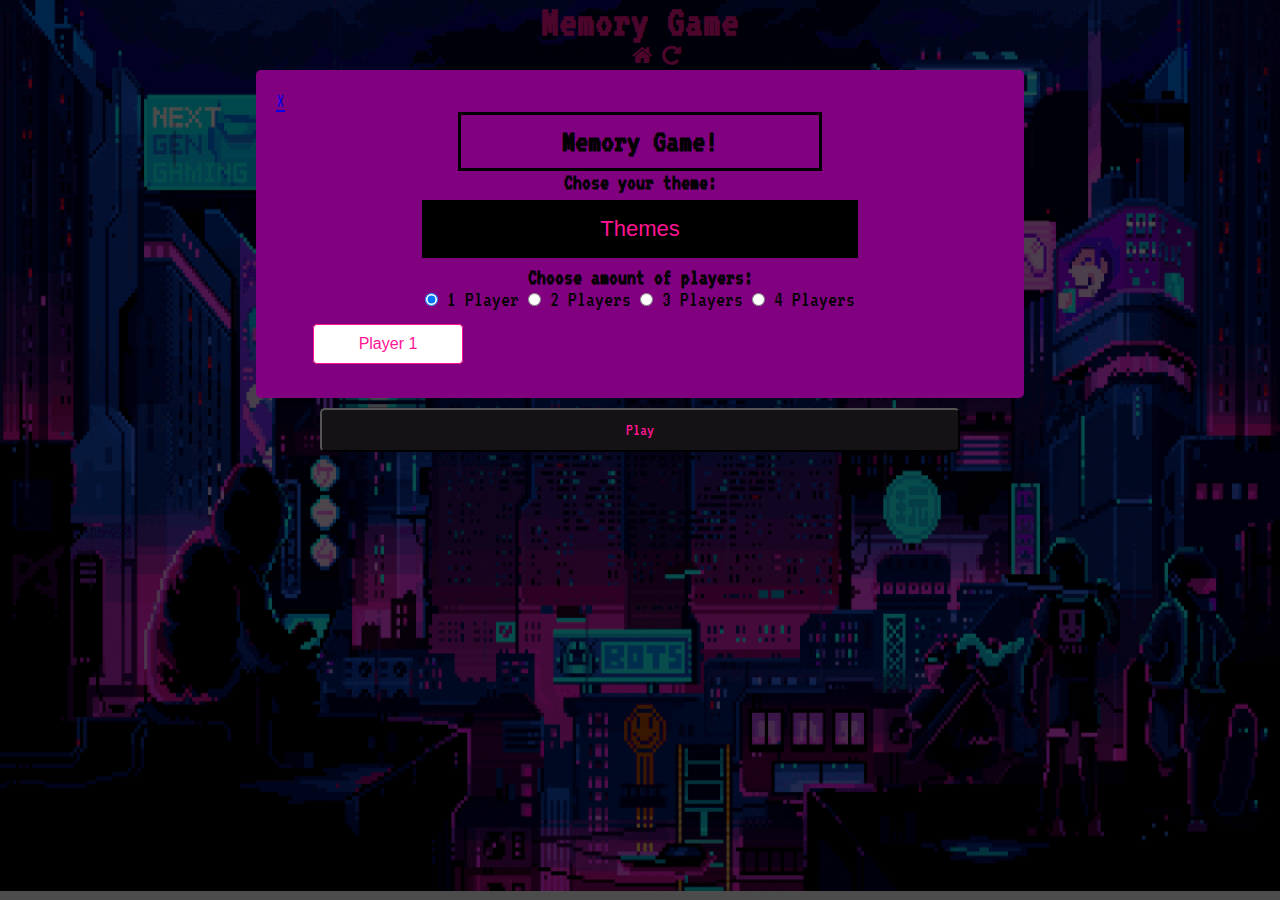
==== index.html @ b1d70362 "f" ====
<!DOCTYPE html>
<html>
<head>
    <meta charset="utf-8" />
    <title>Memory Game</title>
    <script src="jquery-3.6.0.min.js"></script>

    <link href="index.css" rel="stylesheet">
    <meta name="description" content="">
    <meta name="viewport" content="width=device-width, initial-scale=1">
    <link rel="stylesheet prefetch" href="https://maxcdn.bootstrapcdn.com/font-awesome/4.6.1/css/font-awesome.min.css">

</head>
<body>
    <div class="container">
        <div id="popup2" class="overlay">
            <div class="popup">
                <a id="cmenu" href=#>×</a>
                <h2>Memory Game!</h2>
                <div class="content-1">
                    Chose your theme:
                </div>
                <div class="dropdown">
                    <button class="dropbtn" onclick="ChosenOption()">Themes</button>
                    <div class="dropdown-content">
                        <div class="option selected" id="cats">Cats</div>
                        <div class="option" id="dogs">Dogs</div>
                        <div class="option" id="dinosaurs">Dinosaurs</div>
                    </div>
                </div>
                <br />
                <div class="content-3">
                    <p>Choose amount of players:</p>
                    <form>
                        <div class="radio">
                            <input type="radio" class="radiobutton chosen" id="amount1" value="1">
                            <label for="amount1">1 Player</label>
                            <input type="radio" class="radiobutton" id="amount2" value="2">
                            <label for="amount2">2 Players</label>
                            <input type="radio" class="radiobutton" id="amount3" value="3">
                            <label for="amount3">3 Players</label>
                            <input type="radio" class="radiobutton" id="amount4" value="4">
                            <label for="amount4">4 Players</label>
                        </div>
                    </form>
                </div>
                <br />
                <div class="content-2" id="content2">
                    <div class="form vis" id="firstplayer">
                        <label class="labelplayer" for="player1"></label>
                        <input type="text" id="player1" class="player" value="Player 1" />
                    </div>
                    <div class="form" id="secondplayer">
                        <label class="labelplayer" for="player2"></label>
                        <input type="text" id="player2" class="player" value="Player 2" />
                    </div>
                    <div class="form" id="thirdplayer">
                        <label class="labelplayer" for="player3"></label>
                        <input type="text" id="player3" class="player" value="Player 3" />
                    </div>
                    <div class="form" id="fourthplayer">
                        <label class="labelplayer" for="player4"></label>
                        <input type="text" id="player4" class="player" value="Player 4" />
                    </div>
                </div>
            </div>
            <button id="play" onclick="start_Game(); GetPlayersName()">
                Play
            </button>
        </div>
        <header>
            <h1>Memory Game</h1>
        </header>      
        <section class="score-panel">
            <span class="moves"></span>

            <div class="timer">
            </div>

            <div class="restart" id="restart" onclick=start_Game()>
                <i class="fa fa-repeat"></i>
            </div>

            <div class="home" id="home" onclick=StartMenu(1)>
                <i class="fa fa-home"></i>
            </div>
        </section>

        <div class="players">

            <div class="name-score" id="namescore1">
                <div for="score1" id="name1" class="name turn">
                    Player 1
                </div>
                <di>
                    <input type="text" class="score" id="score1" value="0" disabled />
                </di>
            </div>
            <div class="name-score" id="namescore2">
                <div for="score2" id="name2" class="name ">
                    Player 2
                </div>
                <di>
                    <input type="text" class="score" id="score2" value="0" disabled />
                </di>
            </div>
            <div class="name-score" id="namescore3">
                <div for="score3" id="name3" class="name ">
                    Player 3
                </div>
                <di>
                    <input type="text" class="score" id="score3" value="0" disabled />
                </di>
            </div>
            <div class="name-score" id="namescore4">
                <div for="score4" id="name4" class="name ">
                    Player 4
                </div>
                <di>
                    <input type="text" class="score" id="score4" value="0" disabled />
                </di>
            </div>

        </div>

        <section class="deck" id="cdeck">

            <div class="card" data-framework="img1">
                <img class="face" src="imgs/cats/img1.png" />
                <img class="back" src="imgs/back.png" />
            </div>
            <div class="card" data-framework="img1">
                <img class="face" src="imgs/cats/img1.png"/>
                <img class="back" src="imgs/back.png" />
            </div>
            <div class="card" data-framework="img2">
                <img class="face" src="imgs/cats/img2.png" />
                <img class="back" src="imgs/back.png" />
            </div>
            <div class="card" data-framework="img2">
                <img class="face" src="imgs/cats/img2.png"/>
                <img class="back" src="imgs/back.png" />
            </div>
            <div class="card" data-framework="img3">
                <img class="face" src="imgs/cats/img3.png"/>
                <img class="back" src="imgs/back.png" />
            </div>
            <div class="card" data-framework="img3">
                <img class="face" src="imgs/cats/img3.png"/>
                <img class="back" src="imgs/back.png" />
            </div>
            <div class="card" data-framework="img4">
                <img class="face" src="imgs/cats/img4.png"/>
                <img class="back" src="imgs/back.png" />
            </div>
            <div class="card" data-framework="img4">
                <img class="face" src="imgs/cats/img4.png"/>
                <img class="back" src="imgs/back.png" />
            </div>
            <div class="card" data-framework="img5">
                <img class="face" src="imgs/cats/img5.png"/>
                <img class="back" src="imgs/back.png" />
            </div>
            <div class="card" data-framework="img5">
                <img class="face" src="imgs/cats/img5.png"/>
                <img class="back" src="imgs/back.png" />
            </div>
            <div class="card" data-framework="img6">
                <img class="face" src="imgs/cats/img6.png"/>
                <img class="back" src="imgs/back.png" />
            </div>
            <div class="card" data-framework="img6">
                <img class="face" src="imgs/cats/img6.png"/>
                <img class="back" src="imgs/back.png" />
            </div>
            <div class="card" data-framework="img7">
                <img class="face" src="imgs/cats/img7.png"/>
                <img class="back" src="imgs/back.png" />
            </div>
            <div class="card" data-framework="img7">
                <img class="face" src="imgs/cats/img7.png"/>
                <img class="back" src="imgs/back.png" />
            </div>
            <div class="card" data-framework="img8">
                <img class="face" src="imgs/cats/img8.png"/>
                <img class="back" src="imgs/back.png" />
            </div>
            <div class="card" data-framework="img8">
                <img class="face" src="imgs/cats/img8.png"/>
                <img class="back" src="imgs/back.png" />
            </div>
            <div class="card" data-framework="img9">
                <img class="face" src="imgs/cats/img9.png"/>
                <img class="back" src="imgs/back.png" />
            </div>
            <div class="card" data-framework="img9">
                <img class="face" src="imgs/cats/img9.png"/>
                <img class="back" src="imgs/back.png" />
            </div>
            <div class="card" data-framework="img10">
                <img class="face" src="imgs/cats/img10.png"/>
                <img class="back" src="imgs/back.png" />
            </div>
            <div class="card" data-framework="img10">
                <img class="face" src="imgs/cats/img10.png"/>
                <img class="back" src="imgs/back.png" />
            </div>

        </section>




        <div id="popup" class="overlay">
            <div class="popup">
                <h2>Congrats!</h2>
                <a class="close" href=#>×</a>
                <div class="content-0">
                    <div id="congrats1"><div class="congrats">Congrats, <div id="playername">Player 1!</div></div><div id="youwinner" class="youwinner">You're a winner 🎉🎉</div></div>
                    <div id="congrats2">
                        Congratulations! All players Won!
                    </div>

                </div>
                <div class="content-2">
                    <div id="movescount">You did <span id=finalMove> </span> flips </div>
                    <div>Time: <span id=totalTime> </span> </div>
                    <div id="loserscore">
                        <div id="winner"><div id="winnername">Player 1</div><span id="firstscore"> </span> points  </div>
                        <div id="loser1"><div id="loser1name">Player 2</div><span id="loser1score">0</span>  points  </div>
                        <div id="loser2"><div id="loser2name">Player 3</div><span id="loser2score">0</span>  points </div>
                        <div id="loser3"><div id="loser3name">Player 4</div><span id="loser3score">0</span>  points </div>
                    </div>
                    <div class="content-1">
                        Chose your playground theme:
                    </div>
                    </div>
                    <div class="dropdown">
                        <button class="dropbtn">Themes</button>
                        <div class="dropdown-content">
                            <div class="option selected" id="cats">Cats</div>
                            <div class="option" id="dogs">Dogs</div>
                            <div class="option" id="dinosaurs">Dinosaurs</div>
                        </div>
                        <br /><br />
                    </div>
                    <button id="play-again" onclick="play_Again()">
                        Playagain 
                    </button>
                </div> 
        </div>

    </div>
    <script src="index.js"></script>
</body>
</html>
---- index.css ----
@import url("https://fonts.googleapis.com/css?family=VT323");

* {
    margin: 0 0 0 0;
    padding: 0 0 0 0;
    box-sizing: border-box;
}


.container {
    height: 100vh;
    background-image: url(4910984.gif);
    background-repeat: no-repeat;
    background-size: 100% 100%;
    font-family: 'VT323', cursive;
    font-size: 10px;
    box-sizing: inherit;
    display: flex;
    justify-content: center;
    align-items: center;
    flex-direction: column;
}

h1 {
    font-family: 'VT323', cursive;
    color: deeppink;
}


.deck {
    width: 50%;
    background: deeppink;
    padding: 1rem;
    border-radius: 4px;
    box-shadow: 8px 9px 26px 0 rgba(46, 61, 73, 0.5);
    display: flex;
    flex-wrap: wrap;
    justify-content: space-around;
    align-items: center;
    margin: 0 0 3em;
    perspective: 1000px;
}


    .deck .card {
        height: 3.7rem;
        width: 3.7rem;
        margin: auto 0.2rem 0.2rem;
        position: relative;
        border-radius: 5px;
        cursor: pointer;
        transform: scale(1);
        transform-style: preserve-3d;
    }

        .deck .card.show {
            transform: scale(.97);
            transition: transform .2s;
        }

        .deck .card.open {
            transform: rotateY(180deg);
            cursor: default;
        }


        .deck .card.match {
            cursor: default;
            animation-name: pulse;
            animation-duration: .75s;
        }

        .deck .card.unmatched {
            animation-name: rubberBand;
            animation-duration: .75s;
        }


        .deck .card.disabled {
            pointer-events: none;
            opacity: 0.9;
        }
        .deck .card.disableplayground {
            pointer-events: none;
            cursor: default;
        }


.face, .back {
    width: 100%;
    height: 100%;
    position: absolute;
    border-radius: 5px;
    background: #1c7ccc;
    backface-visibility: hidden;
}

.face {
    transform: rotateY(180deg);
}
    



.overlay {
    position: fixed;
    top: 0;
    bottom: 0;
    left: 0;
    right: 0;
    background: rgba(0, 0, 0, 0.7);
    transition: opacity 500ms;
    visibility: hidden;
    opacity: 0;
}

    .overlay:target {
        visibility: visible;
        opacity: 1;
    }

.popup {
    margin: 70px auto;
    padding: 20px;
    background: purple;
    border-radius: 5px;
    width: 85%;
    position: relative;
    transition: all 5s ease-in-out;
    font-family: 'VT323', cursive;
}

    .popup h2 {
      margin: auto;
      width: 50%;
      border: 3px solid black;
      padding: 10px;
      text-align: center;
        
    }

    .popup .close, #closemenu {
        position: absolute;
        top: 20px;
        right: 30px;
        transition: all 200ms;
        font-size: 30px;
        font-weight: bold;
        text-decoration: none;
        color: #333;
    }

        .popup .close:hover #closemenu :hover {
            color: deeppink;
        }

    .popup .content-1, .content-0,
    .content-2 {
        max-height: 30%;
        overflow: auto;
        text-align: center;
        font-weight: bold;
    }

#popup1 .content-2 {
    font-weight: unset;
}

.content-2 {
    margin: 5px
}

.content-0 {
    display: block;
}

#closemenu {
    display: none;
}

.congrats {
    display: inline;
    margin: 0;
}

.youwinner.show {
    display: none;
}


#congrats2 {
    display: inline-flex;
    margin: 0;
}

#playername {
    margin: 0 20px;
}

.show {
    visibility: visible !important;
    opacity: 100 !important;
}

#starRating li {
    display: inline-block;
}

#play, #play-again {
    background-color: #141214;
    padding: 0.7rem 1rem;
    font-size: 1.1rem;
    display: block;
    margin: 0 auto;
    width: 50%;
    font-family: 'VT323', cursive;
    color: deeppink;
    border-radius: 5px;
    cursor: pointer;
}

#play {
    margin: -60px auto;
}

#starRating li {
    display: inline-block;
}

.dropbtn {
    width: 100%;
    background-color: black;
    color: deeppink;
    padding: 16px;
    font-size: 15px;
    border: none;
    cursor: pointer;
}

.dropdown {
    margin: 1%;
    position: relative;
    display: inline-block;
    width: 100%;
}

.dropdown-content {
    font-family: 'VT323';
    display: none;
    position: absolute;
    background-color: deeppink;
    min-width: 160px;
    box-shadow: 0 0 36px 0 rgba(5, 0, 0, 0.6);
    z-index: 1;
    width: 100%;
}

    .dropdown-content div {
        cursor: pointer;
        color: black;
        padding: 12px 16px;
        text-decoration: none;
        display: block;
    }

        .dropdown-content div:hover {
            background-color: #f1f1f1;
        }

        .dropdown-content div.selected {
            background-color: deeppink;
            color: black;
        }

.dropdown:hover .dropdown-content {
    display: block;
}

.dropdown:hover .dropbtn {
    background-color: black;
}


.content-3 {
    max-height: 30%;
    overflow: auto;
    text-align: center;
}

    .content-3 p {
        font-weight: bold;
    }

.radio {
    margin-top: -10px;
    font-family: 'VT323';
    display: inline-flex;
    font-size: 18px;
}

.form {
    display: none;
}

    .form.vis {
        visibility: visible;
        display: inline-flex;
        margin: -18px 27px;
    }



/*
 * Score Panel
 */
.score-panel {
    text-align: left;
    margin-bottom: 10px;
    display: inline;
    color: deeppink;

}

    .score-panel .restart {
        float: right;
        cursor: pointer;
        color: deeppink;
    }

    .score-panel .home {
        float: right;
        margin-right: 10px;
        cursor: pointer;
        color: deeppink;
    }
.moves {
    display: none;
    color: deeppink;
}

.timer {
    display: inline-block;
    margin: 0 1rem;
    color: deeppink;
}



/*player*/

.players {
    display: flex;
    color: deeppink;
}

.name-score {
    display: none;
    margin: 0px 5px

}

.name {
    font-size: 13px;
    margin: 5px;
    display: inline;
    color: deeppink;
}

.player, .score {
    width: 150px;
    padding: 10px 20px;
    margin: 10px 5px;
    border: 1px solid deeppink;
    border-radius: 4px;
    box-sizing: border-box;
    font-size: 16px;
    text-align: center;
    color: deeppink;
}

.score {
    width: 70px;
}

.name.turn {
    border: 2px solid deeppink;
    border-radius: 7px;
    padding: 10px;
}


#loserscore, #winnerscore, #winner {
    display: none;
}

#winner, #loser1, #loser2, #loser3 {
    display: inline;
    margin: 0 5px;
    border: 1px deeppink;
    padding: 15px;
    font-size: 15px;
}



/* animations */
@keyframes rubberBand {
    from {
        transform: rotateY(180deg) scale3d(1, 1, 1);
    }

    30% {
        transform: rotateY(180deg) scale3d(1.25, 0.75, 1);
    }

    40% {
        transform: rotateY(180deg) scale3d(0.75, 1.25, 1);
    }

    50% {
        transform: rotateY(180deg) scale3d(1.15, 0.85, 1);
    }

    65% {
        transform: rotateY(180deg) scale3d(.95, 1.05, 1);
    }

    75% {
        transform: rotateY(180deg) scale3d(1.05, .95, 1);
    }

    to {
        transform: rotateY(180deg) scale3d(1, 1, 1);
    }
}

@keyframes pulse {
    from {
        transform: rotateY(180deg) scale3d(1, 1, 1);
    }

    50% {
        transform: rotateY(180deg) scale3d(1.2, 1.2, 1.2);
    }

    to {
        transform: rotateY(180deg) scale3d(1, 1, 1);
    }
}


/****** Media queries
***************************/


@media (max-width: 320px) {
    .deck {
        width: 85%;
    }

        .deck .card {
            height: 4.7rem;
            width: 4.7rem;
        }
}


/* For Tablets and larger screens
****************/

@media (min-width: 768px) {
    .container {
        font-size: 22px;
        height: 99vh;
    }

    .deck {
        width: 760px;
        height: 900px;
        margin: auto
    }

        .deck .card {    
            height: 100px;
            width: 125px;
            margin: auto
        }

    .popup {
        width: 60%;
    }

    .dropdown {
        margin: 0 45% 0 40%;
    }

    .face, .back {
        width: 100%;
        height: 120%;
    }

    .radio {
        display: inline;
        font-size: 22px
    }

    .dropbtn {
        font-size: 22px;
        margin: 1% -20%;
        width: 60%;
    }

    .dropdown-content {
        width: 60%;
        margin: -1% -20%;
    }

    .name {
        font-size: 20px;
        margin: 5px;
        display: inline;
    }

    .congrats {
        display: inline-flex;
        margin: 0;
    }

    #winner, #loser1, #loser2, #loser3 {
        font-size: 22px;
        padding: 10px;
    }

    .youwinner.show {
        display: block
    }
}
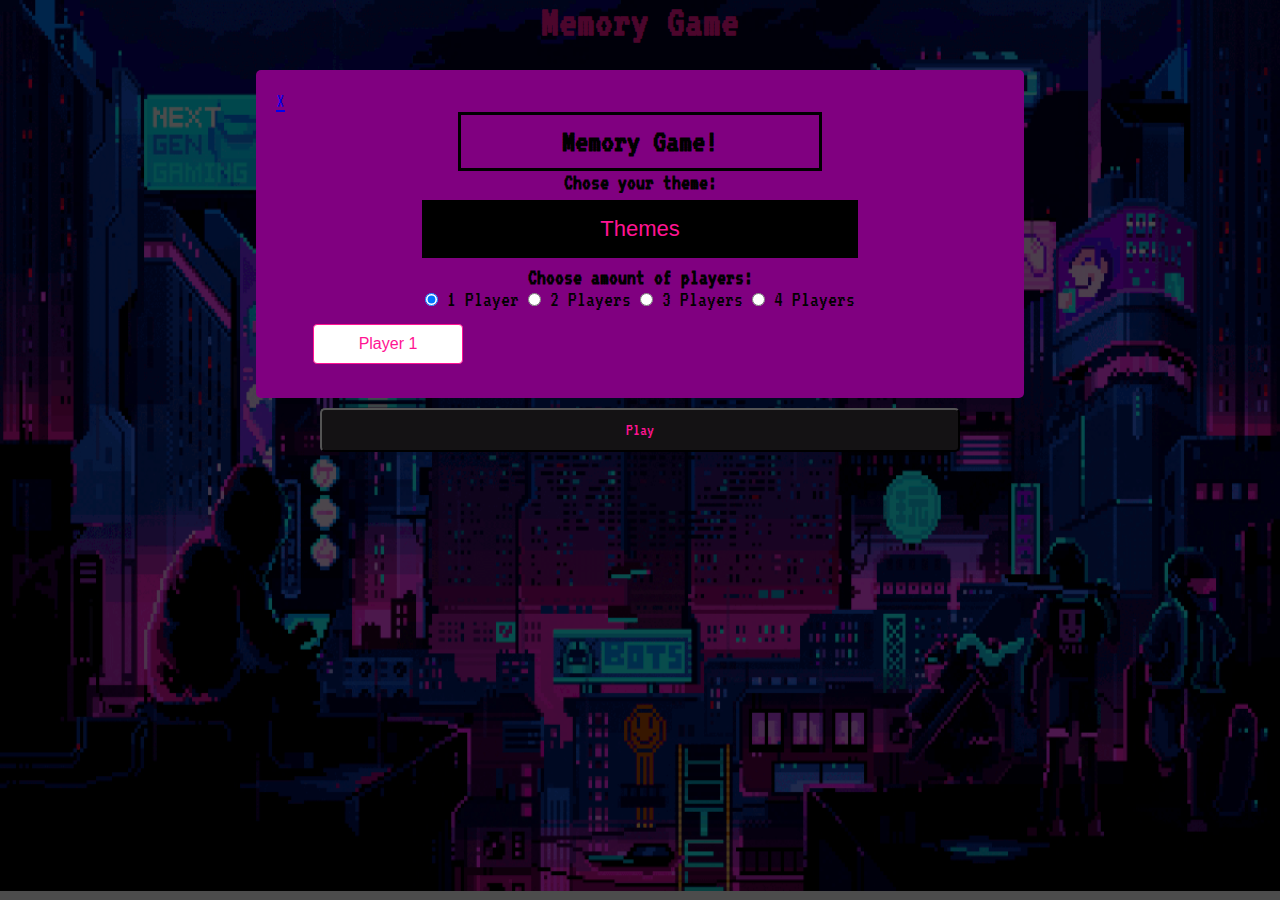
==== commit 29f7f090: "Update index.html" ====
--- a/index.html
+++ b/index.html
@@ -8,7 +8,7 @@
     <link href="index.css" rel="stylesheet">
     <meta name="description" content="">
     <meta name="viewport" content="width=device-width, initial-scale=1">
-    <link rel="stylesheet prefetch" href="https://maxcdn.bootstrapcdn.com/font-awesome/4.6.1/css/font-awesome.min.css">
+    
 
 </head>
 <body>
@@ -253,4 +253,4 @@
     </div>
     <script src="index.js"></script>
 </body>
-</html>+</html>
